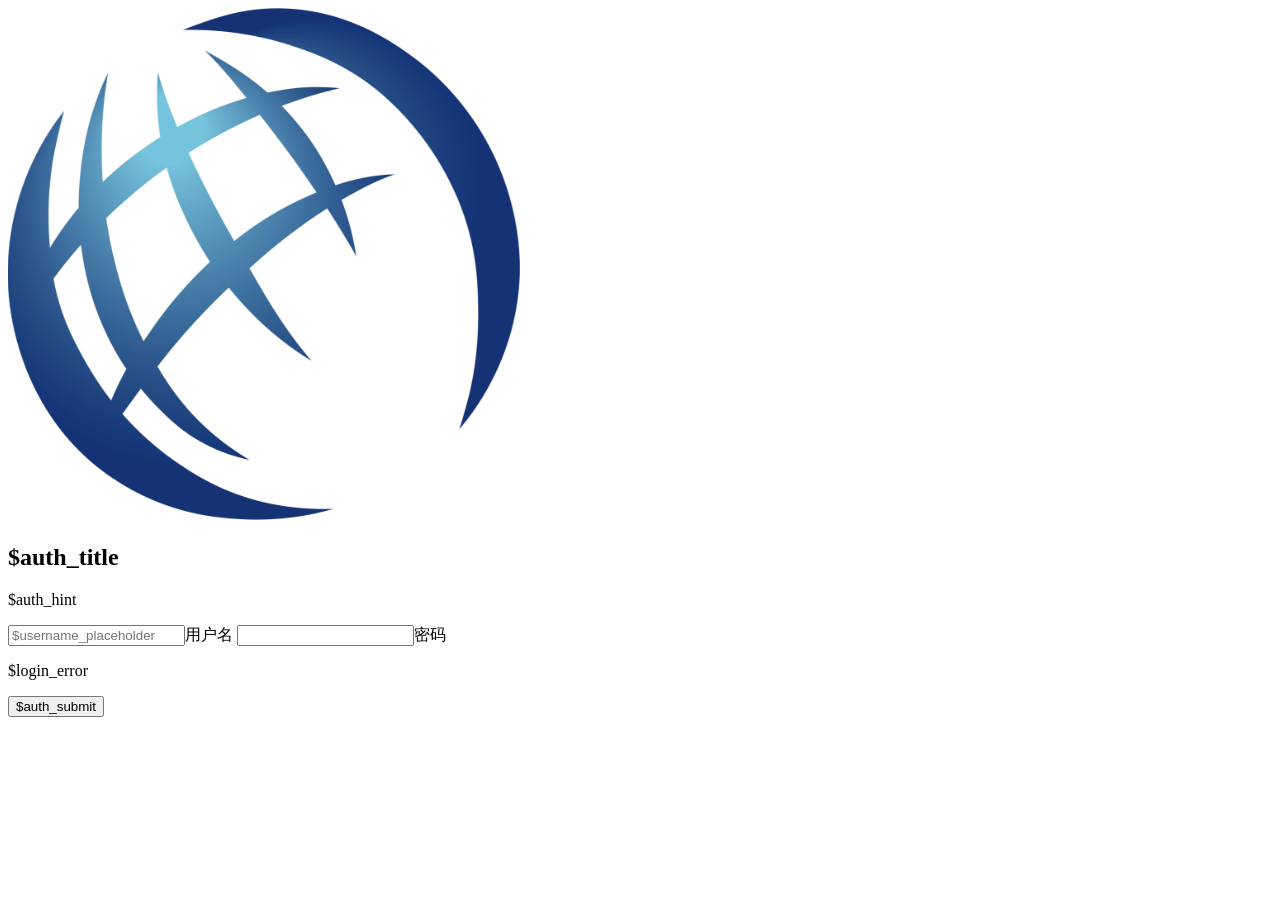
==== web/admin-login.html @ c2c1fabd "Merge branch 'dev' into 'master' Dev  See merge request andyzhang32767/gdutnic-duty-scheduling!17" ====
<!DOCTYPE html>
<html lang="zh-CN">
<head>
  <meta charset="utf-8">
  <meta name="viewport" content="width=device-width,initial-scale=1">
  <title>网络服务协会</title>
  <link rel="icon" href="/icon/gdutnic.png">
  <meta name="theme-color" content="#1B6D88">
<script src="/static/browser-motion.js"></script><script src="/static/theme.js"></script>
  <link rel="stylesheet" href="/static/base.css">
  <link rel="stylesheet" href="/static/auth.css">
  <link rel="stylesheet" href="/static/component-icons.css">
<script src="/static/auth-background.js" defer></script>
  <link rel="stylesheet" href="/static/theme.css">
  <link rel="stylesheet" href="/static/motion.css">
<script src="/static/motion.js" defer></script>
</head>
<body data-admin="true" class="auth-pending">
<section id="authCard" class="admin-board">
  <div class="admin-board-left">
    <div class="admin-logo"><img src="/icon/gdutnic.png" alt="网协标志"></div>
    <h1 id="authTitle">$auth_title</h1>
    <p id="authHint">$auth_hint</p>
  </div>
  <form id="authForm" data-registering="$registering" method="post" action="$login_action" class="admin-board-right">
    <input type="hidden" name="login_csrf" value="$login_csrf">
    <label class="outlined-field"><input name="username" autocomplete="username" placeholder="$username_placeholder" $username_required><span>用户名</span></label>
    <label class="outlined-field"><input name="password" type="password" autocomplete="current-password" placeholder=" " required><span>密码</span></label>
    <p id="authStatus" class="admin-auth-status" role="alert">$login_error</p>
    <div class="auth-actions"><button type="button" class="btn tonal" data-keycloak-login="admin" hidden><img class="sso-org-icon" src="/icon/gdutnic.png" alt="" aria-hidden="true"><span>通过GDUTNIC</span></button><button id="authSubmit" type="submit" class="btn primary" data-icon="login">$auth_submit</button></div>
  </form>
</section>
<script src="/static/password-visibility.js"></script>
<script src="/static/ripple.js"></script>
<script src="/static/keycloak-login.js"></script>
<script src="/static/login.js"></script>
</body></html>
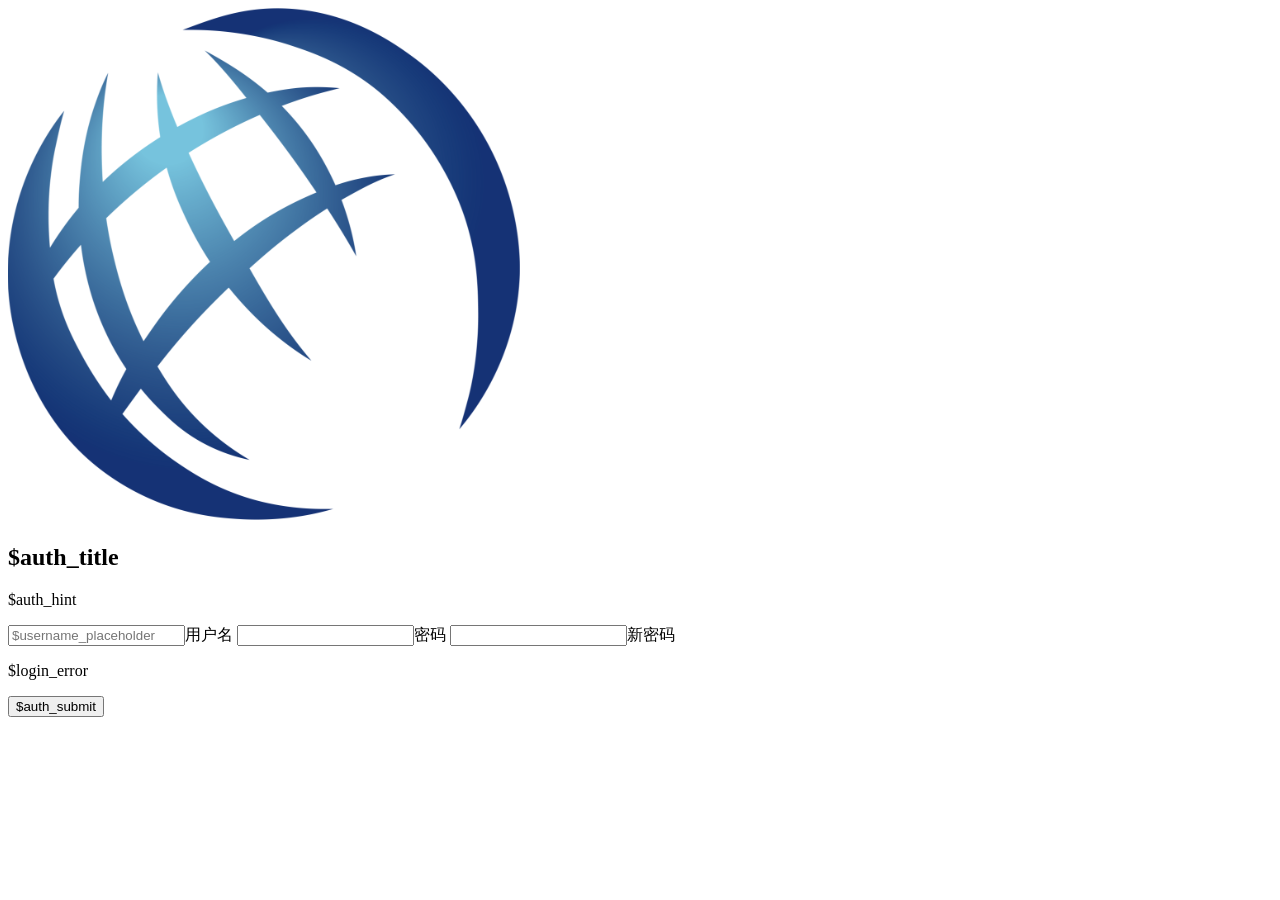
==== commit 3abd21dd: "Merge personal master login hardening with campus deployment" ====
--- a/web/admin-login.html
+++ b/web/admin-login.html
@@ -26,6 +26,7 @@
     <input type="hidden" name="login_csrf" value="$login_csrf">
     <label class="outlined-field"><input name="username" autocomplete="username" placeholder="$username_placeholder" $username_required><span>用户名</span></label>
     <label class="outlined-field"><input name="password" type="password" autocomplete="current-password" placeholder=" " required><span>密码</span></label>
+    <label id="loginNewPassword" class="outlined-field" $password_change_hidden><input name="new_password" type="password" autocomplete="new-password" placeholder=" " minlength="6" maxlength="128" $password_change_required><span>新密码</span></label>
     <p id="authStatus" class="admin-auth-status" role="alert">$login_error</p>
     <div class="auth-actions"><button type="button" class="btn tonal" data-keycloak-login="admin" hidden><img class="sso-org-icon" src="/icon/gdutnic.png" alt="" aria-hidden="true"><span>通过GDUTNIC</span></button><button id="authSubmit" type="submit" class="btn primary" data-icon="login">$auth_submit</button></div>
   </form>
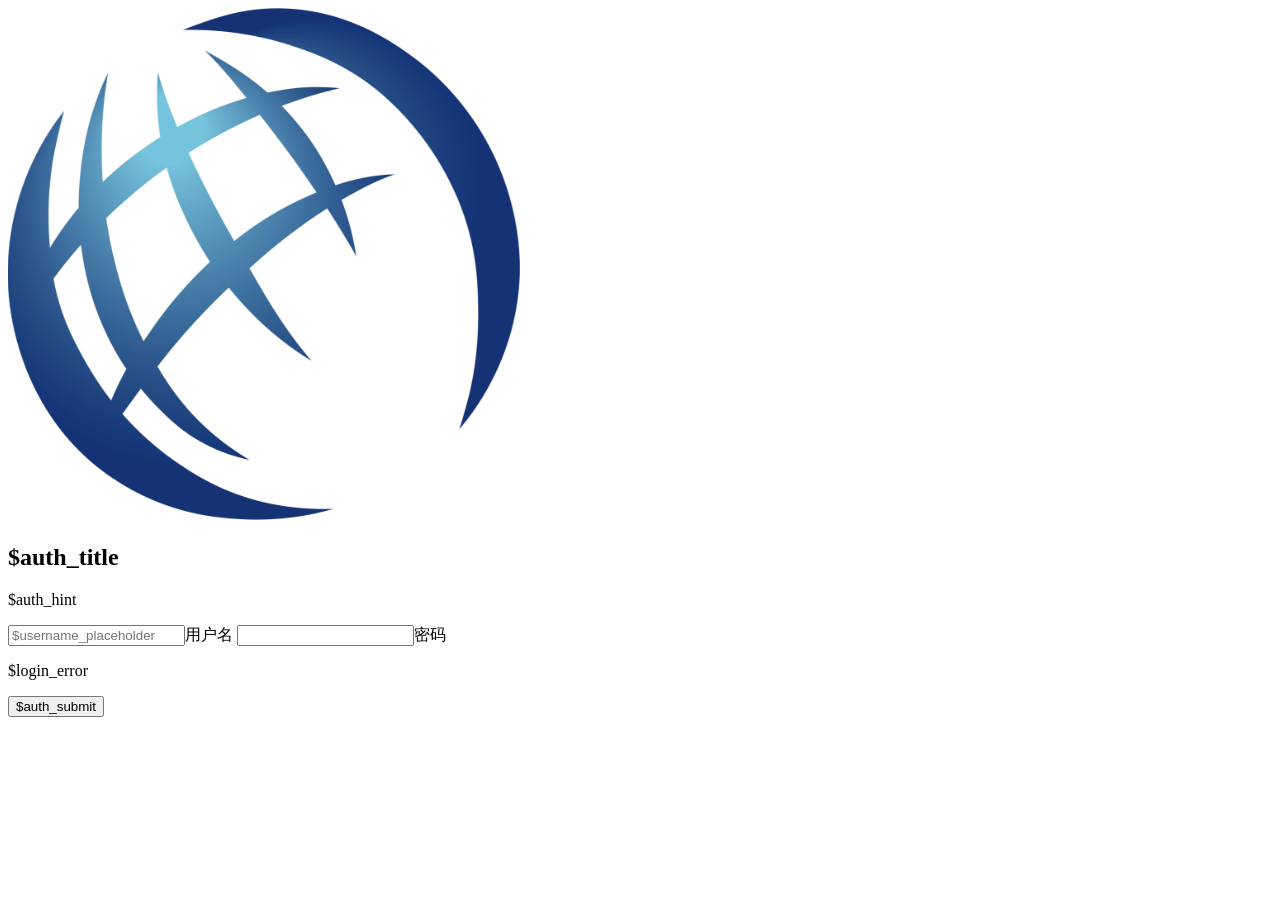
==== commit 8ecd7080: "Merge default member password policy into campus integration" ====
--- a/web/admin-login.html
+++ b/web/admin-login.html
@@ -26,7 +26,6 @@
     <input type="hidden" name="login_csrf" value="$login_csrf">
     <label class="outlined-field"><input name="username" autocomplete="username" placeholder="$username_placeholder" $username_required><span>用户名</span></label>
     <label class="outlined-field"><input name="password" type="password" autocomplete="current-password" placeholder=" " required><span>密码</span></label>
-    <label id="loginNewPassword" class="outlined-field" $password_change_hidden><input name="new_password" type="password" autocomplete="new-password" placeholder=" " minlength="6" maxlength="128" $password_change_required><span>新密码</span></label>
     <p id="authStatus" class="admin-auth-status" role="alert">$login_error</p>
     <div class="auth-actions"><button type="button" class="btn tonal" data-keycloak-login="admin" hidden><img class="sso-org-icon" src="/icon/gdutnic.png" alt="" aria-hidden="true"><span>通过GDUTNIC</span></button><button id="authSubmit" type="submit" class="btn primary" data-icon="login">$auth_submit</button></div>
   </form>
